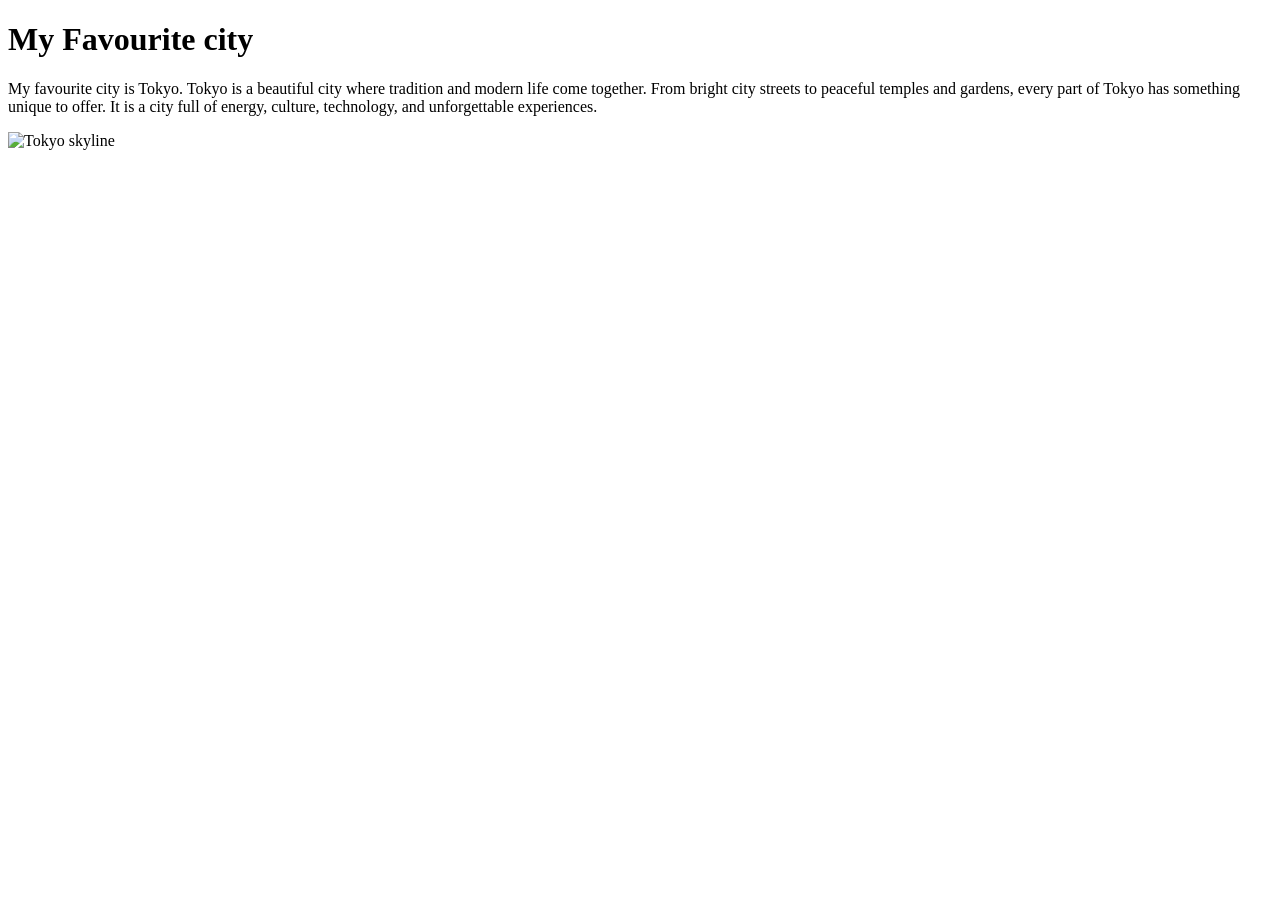
==== week01/favourite-city.html @ 2084044c "add fav city html" ====
<!DOCTYPE html>
<html lang="en">

<head>
    <meta charset="UTF-8">
    <meta name="viewport" content="width=device-width, initial-scale=1.0">
    <title>My Favourite city</title>
</head>

<body>
    <h1>My Favourite city</h1>

    <p>
        My favourite city is Tokyo. Tokyo is a beautiful city where tradition
        and modern life come together. From bright city streets to peaceful
        temples and gardens, every part of Tokyo has something unique to offer.
        It is a city full of energy, culture, technology, and unforgettable
        experiences.
    </p>

    <img src="https://media.timeout.com/images/103574446/image.jpg" alt="Tokyo skyline">
</body>

</html>
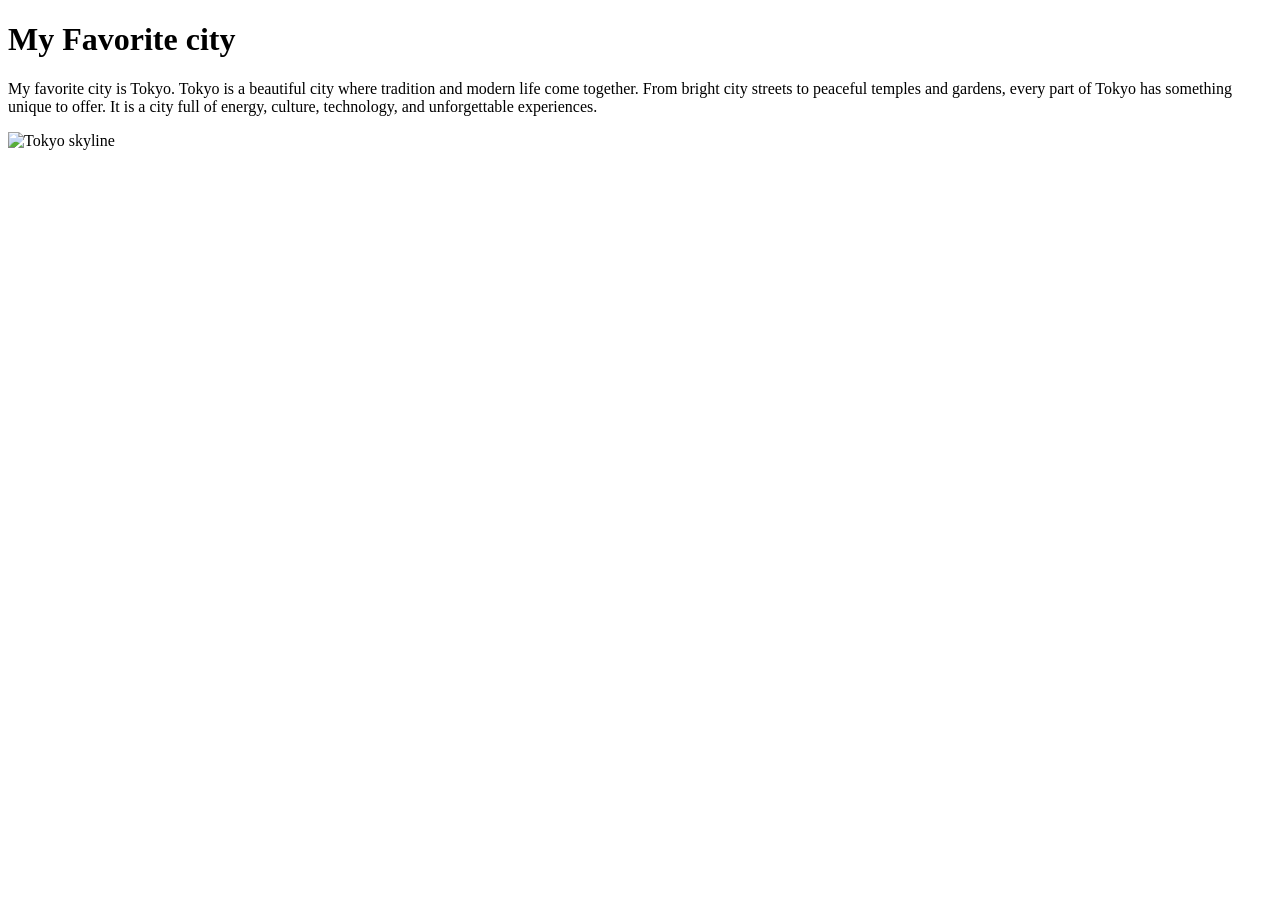
==== commit 61bbb83a: "update image" ====
--- a/week01/favourite-city.html
+++ b/week01/favourite-city.html
@@ -4,21 +4,21 @@
 <head>
     <meta charset="UTF-8">
     <meta name="viewport" content="width=device-width, initial-scale=1.0">
-    <title>My Favourite city</title>
+    <title>My Favorite city</title>
 </head>
 
 <body>
-    <h1>My Favourite city</h1>
+    <h1>My Favorite city</h1>
 
     <p>
-        My favourite city is Tokyo. Tokyo is a beautiful city where tradition
+        My favorite city is Tokyo. Tokyo is a beautiful city where tradition
         and modern life come together. From bright city streets to peaceful
         temples and gardens, every part of Tokyo has something unique to offer.
         It is a city full of energy, culture, technology, and unforgettable
         experiences.
     </p>
 
-    <img src="https://media.timeout.com/images/103574446/image.jpg" alt="Tokyo skyline">
+    <img src="https://media.timeout.com/images/103574446/image.jpg" alt="Tokyo skyline" width="600">
 </body>
 
 </html>
